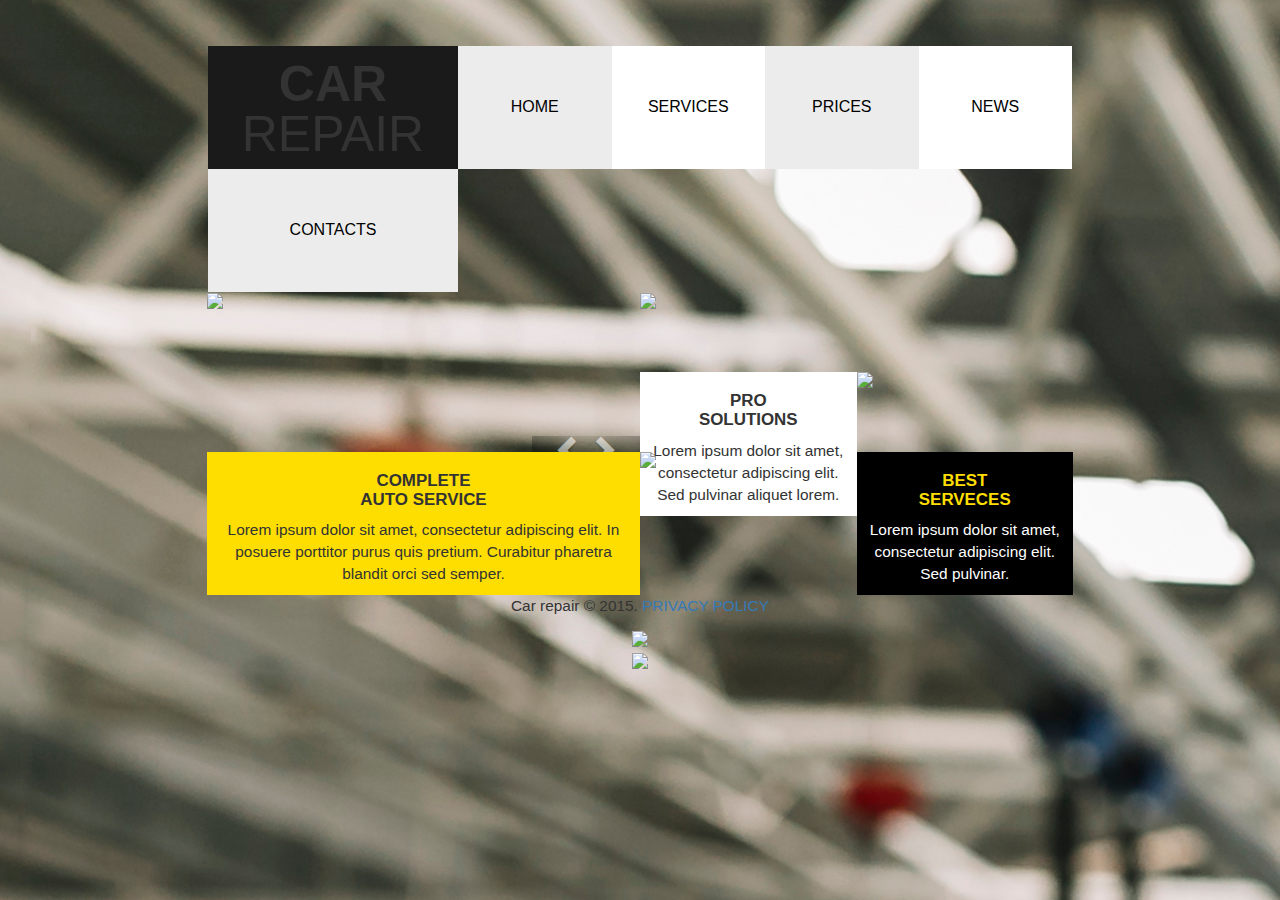
==== index_v2.html @ d5e63b2a "Add files via upload" ====
﻿<!DOCTYPE html>
<html lang="en">

<head>
    <meta charset="UTF-8">
    <meta name='viewport' content='width=device-width,initial-scale=1' />
    <meta content='true' name='HandheldFriendly' />
    <meta content='width' name='MobileOptimized' />
    <meta content='yes' name='apple-mobile-web-app-capable' />
    <title>Document</title>
    <link rel="stylesheet" href="https://cdnjs.cloudflare.com/ajax/libs/twitter-bootstrap/3.4.1/css/bootstrap.min.css">
    <link rel="stylesheet" href="base_v2.css">
    <link rel="stylesheet" href="cosmetic.css">


</head>

<body>
    <div class="container">
        <header>
            <div class="navbar navbar-light bg-faded">
				<div class="logo">
					<span class="txt_car"> <b> CAR </b>  </span> <span class="txt_repair"> REPAIR </span>
				</div>
                <div class="nav-item home"> <a href="#"> HOME </a> </div>
                <div class="nav-item services"> <a href="#"> SERVICES </a> </div>
                <div class="nav-item prices"> <a href="#"> PRICES </a> </div>
                <div class="nav-item news"> <a href="#"> NEWS </a> </div>
                <div class="nav-item contacts"> <a href="#"> CONTACTS </a> </div>
            </div>
        </header>

		<div class="h_line">
			<div class="carousel-inner">
                <div class="item active">
                    <img src="car1.jpg">
                </div>

                <div class="item ">
                    <img src="car1.jpg">
                </div>

                <!-- Элементы управления -->
                <a class="bottom left carousel-control" href="#carousel" role="button" data-slide="prev">
                    <span class="glyphicon glyphicon-chevron-left" aria-hidden="true"></span>
                    <span class="sr-only">Предыдущий</span>
                </a>
                <a class="bottom right carousel-control" href="#carousel" role="button" data-slide="next">
                    <span class="glyphicon glyphicon-chevron-right" aria-hidden="true"></span>
                    <span class="sr-only">Следующий</span>
                </a>
            </div>
			<div class="v_line">
                <img src="repair.jpg">
                <div class="h_line_sub">
                    <div class="info_text">
                        <h2> PRO <br> SOLUTIONS</h2>
                        <P>Lorem ipsum dolor sit amet, consectetur adipiscing elit. Sed pulvinar aliquet lorem. </P>
                    </div>
                    <img src="key.jpg">
                </div>
            </div>
		</div>
		<div class="h_line">
			<div class="info_text yellow_bg">
                <h2> COMPLETE <br> AUTO SERVICE</h2>
                <P>Lorem ipsum dolor sit amet, consectetur adipiscing elit. In posuere porttitor purus quis pretium. Curabitur pharetra blandit orci sed semper. </P>
            </div>
			<div class="h_line_sub">
				<img src="car3.jpg">
				<div class="info_text black_bg">
					<h2> BEST <br> SERVECES </h2>
					<P>Lorem ipsum dolor sit amet, consectetur adipiscing elit. Sed pulvinar. </P>
				</div>
			</div>
		</div>
		<div class="h_line">
			
		</div>
		<div class="h_line">
			
		</div>
        
        <footer>
	    <div class="footer-block">
            <p>Car repair © 2015. <a href="#"> PRIVACY POLICY </a> </p>
	    </div>
	    <div class="footer-block">
            <a href="#"> <img src="twi.jpg"> </a>
	    </div>
	    <div class="footer-block">
            <a href="#"> <img src="fb.jpg"> </a>
	    </div>
        </footer>
    </div>


    <script src="https://ajax.googleapis.com/ajax/libs/jquery/3.4.1/jquery.js"></script>
    <script src="https://cdnjs.cloudflare.com/ajax/libs/twitter-bootstrap/3.4.1/js/bootstrap.min.js"></script>
    <script src="bootstrap.js "></script>
</body>

</html>
---- base_v2.css ----
body {
    background-image: url(bg.jpg);
}
.container {
    width: 70%;
    text-align: center;
    vertical-align: center;
    padding-top: 45px;
    font-family: Helvetica, sans-serif;
    font-size: 1.1em;
}
img {
    width: 100%;
}
h2 {
    font-weight: bold;
	font-size: 1.1em;
}
.black_bg h2 {
    color: #fede00;
}
header a {
    color: black;
    text-decoration: none;
}
header a:hover {
    color: black
}
header a:active {
    color: #fede00;
}
.navbar:before{display: none;}
.navbar {
    font-size: medium;
    text-align: center;
    display: grid;
    grid-template-columns: 250px repeat(auto-fit, minmax(125px, 1fr));
    margin-bottom: 0px;
}
.nav-item {
    padding-top: 50px;
    padding-bottom: 50px;
	background-color: #ffffff;
}
.nav-item:nth-child(even){
	background-color: #ececec;
}
.nav-item:hover {
	background-color: #fede00;
}
.logo {
    background-color: #1a1a1a;
    font-size: 50px;
    Line-height: 1;
    padding-top: 13px;
}
.carousel-inner {
    width: 100%;
    margin: 0;
    padding: 0;
}
.carousel-control.left.bottom {
    height: 10%;
    top: unset;
    left: unset;
    right: 10%
}
.carousel-control.right.bottom {
    height: 10%;
    top: unset;
}

.h_line{
    display: grid;
    grid-template-columns: repeat(auto-fit, minmax(250px, 1fr));
}
.v_line{
    display: grid;
    grid-template-columns: 1fr;
    grid-template-rows: repeat(auto-fit, minmax(0px, 1fr));
    width: 100%;
}
.h_line_sub {
    display: grid;
    grid-template-columns: repeat(auto-fit, minmax(126px, 1fr));
}
.info_text {
    padding-left: 10px;
    padding-right: 10px;
    background-color: #fff;
}
.yellow_bg {
    background-color: #fede00;
}
.black_bg {
    background-color: black;
    color: #fff;
}
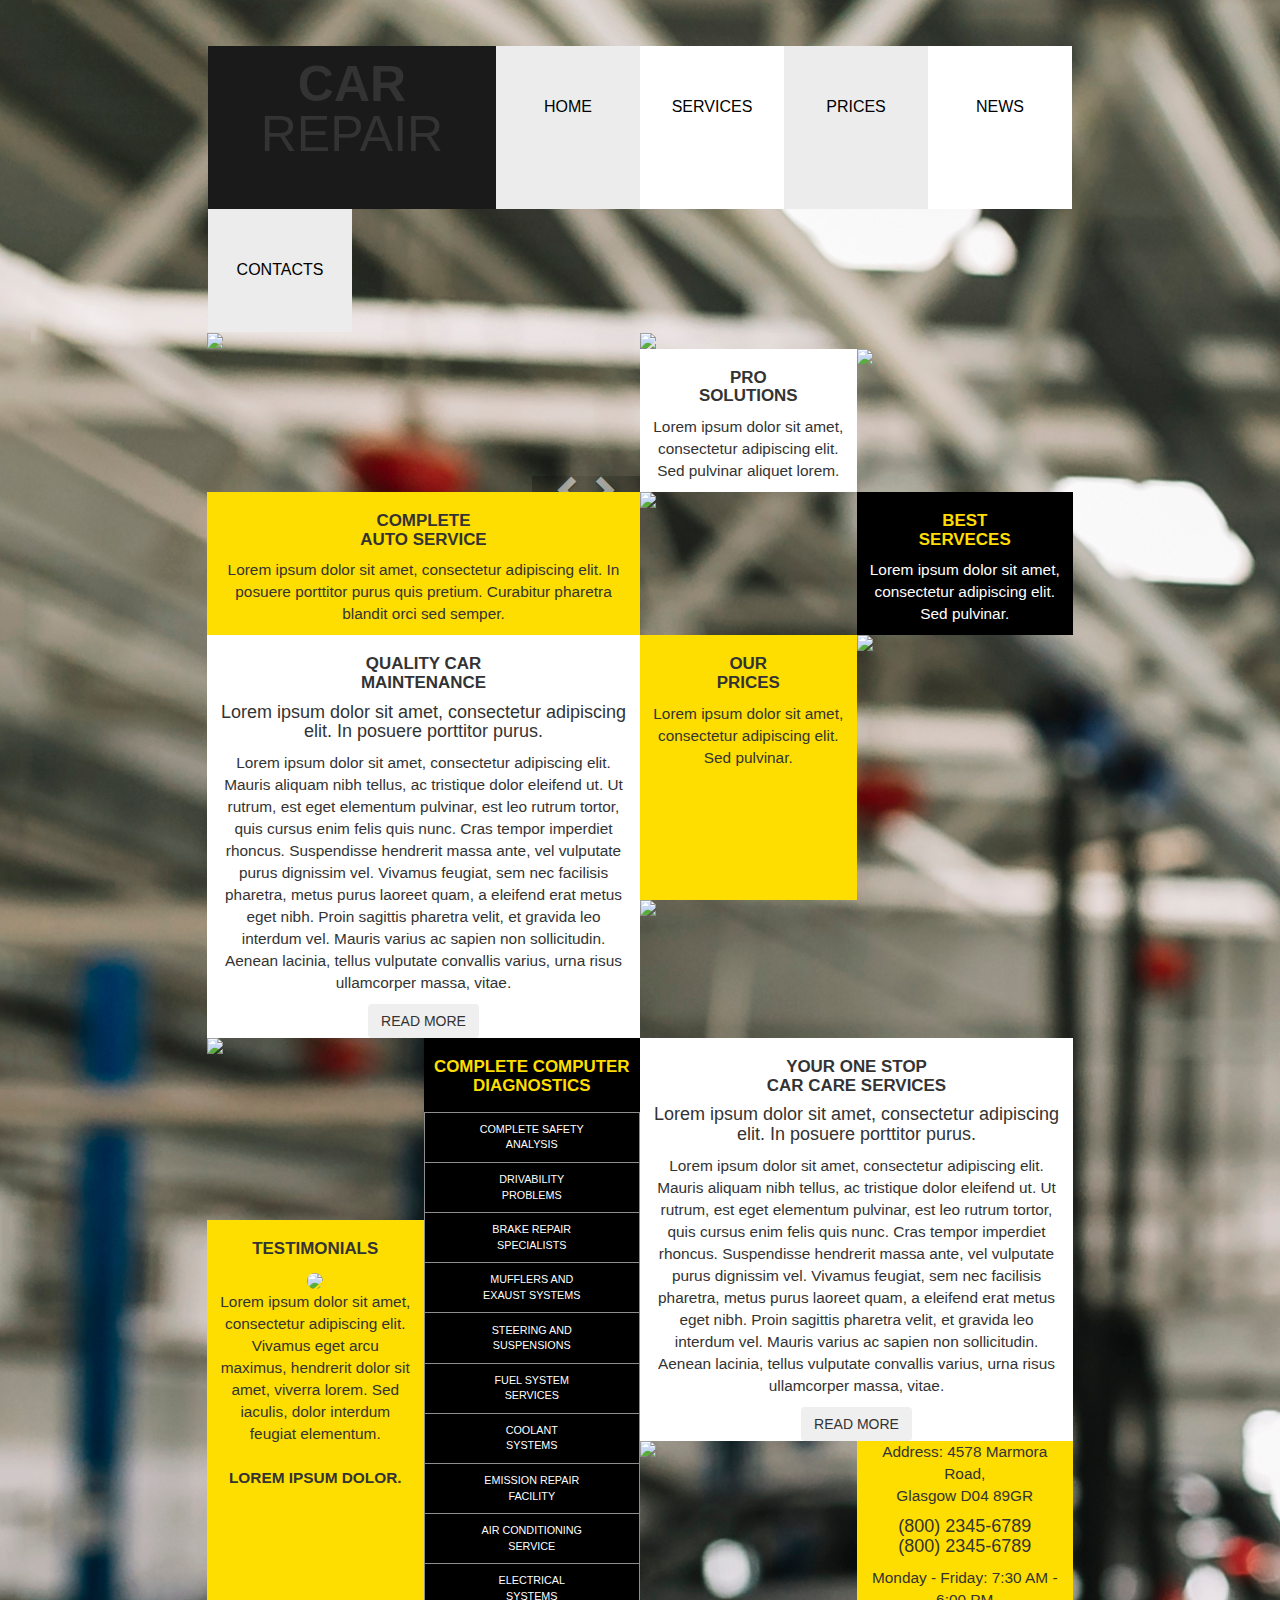
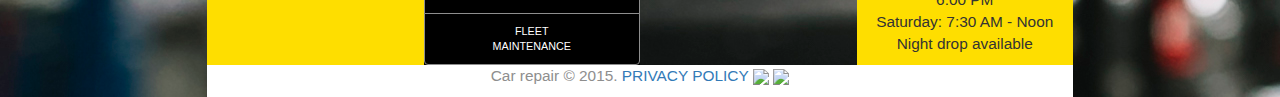
==== commit 108b38c8: "Add files via upload" ====
--- a/index_v2.html
+++ b/index_v2.html
@@ -19,14 +19,14 @@
     <div class="container">
         <header>
             <div class="navbar navbar-light bg-faded">
-				<div class="logo">
-					<span class="txt_car"> <b> CAR </b>  </span> <span class="txt_repair"> REPAIR </span>
+				<div class="nav-item">
+					<span class=""> <b> CAR </b>  </span> <span class=""> REPAIR </span>
 				</div>
-                <div class="nav-item home"> <a href="#"> HOME </a> </div>
-                <div class="nav-item services"> <a href="#"> SERVICES </a> </div>
-                <div class="nav-item prices"> <a href="#"> PRICES </a> </div>
-                <div class="nav-item news"> <a href="#"> NEWS </a> </div>
-                <div class="nav-item contacts"> <a href="#"> CONTACTS </a> </div>
+                <div class="nav-item"> <a href="#"> HOME </a> </div>
+                <div class="nav-item"> <a href="#"> SERVICES </a> </div>
+                <div class="nav-item"> <a href="#"> PRICES </a> </div>
+                <div class="nav-item"> <a href="#"> NEWS </a> </div>
+                <div class="nav-item"> <a href="#"> CONTACTS </a> </div>
             </div>
         </header>
 
@@ -75,22 +75,84 @@
 			</div>
 		</div>
 		<div class="h_line">
-			
+			<div class="info_text">
+                <h2> QUALITY CAR <br> MAINTENANCE</h2>
+                <h4>Lorem ipsum dolor sit amet, consectetur adipiscing elit. In posuere porttitor purus. </h4>
+                <P>Lorem ipsum dolor sit amet, consectetur adipiscing elit. Mauris aliquam nibh tellus, ac tristique dolor eleifend ut. Ut rutrum, est eget elementum pulvinar, est leo rutrum tortor, quis cursus enim felis quis nunc. Cras tempor imperdiet
+                    rhoncus. Suspendisse hendrerit massa ante, vel vulputate purus dignissim vel. Vivamus feugiat, sem nec facilisis pharetra, metus purus laoreet quam, a eleifend erat metus eget nibh. Proin sagittis pharetra velit, et gravida leo interdum
+                    vel. Mauris varius ac sapien non sollicitudin. Aenean lacinia, tellus vulputate convallis varius, urna risus ullamcorper massa, vitae. </P>
+                <button type="button" class="btn btn-secondary"> READ MORE </button>
+            </div>
+			<div class="v_line">
+                <div class="h_line_sub">
+                    <div class="info_text yellow_bg">
+                        <h2> OUR <br> PRICES</h2>
+                        <P>Lorem ipsum dolor sit amet, consectetur adipiscing elit. Sed pulvinar. </P>
+                    </div>
+                    <img src="car4.jpg.">
+                </div>
+                <img src="car5.jpg">
+            </div>
 		</div>
 		<div class="h_line">
-			
+			<div class="h_line_sub">
+				<div class="v_line">
+					<img src="car6.jpg">
+					<div class="info_text yellow_bg">
+						<h2> TESTIMONIALS</h2>
+						<img src="man.jpg">
+						<p>Lorem ipsum dolor sit amet, consectetur adipiscing elit. Vivamus eget arcu maximus, hendrerit dolor sit amet, viverra lorem. Sed iaculis, dolor interdum feugiat elementum.
+							<br>
+							<br>
+							<b> LOREM IPSUM DOLOR.</b>
+						</p>
+					</div>
+				</div>
+				<div class="btn-group-vertical black_bg">
+                    <h2 class="">COMPLETE COMPUTER DIAGNOSTICS</h2>
+                    <button type="button" class="btn btn-primary">COMPLETE SAFETY <br> ANALYSIS</button>
+                    <button type="button" class="btn btn-primary">DRIVABILITY <br> PROBLEMS</button>
+                    <button type="button" class="btn btn-primary">BRAKE REPAIR <br> SPECIALISTS</button>
+                    <button type="button" class="btn btn-primary">MUFFLERS AND <br> EXAUST SYSTEMS</button>
+                    <button type="button" class="btn btn-primary">STEERING AND <br> SUSPENSIONS</button>
+                    <button type="button" class="btn btn-primary">FUEL SYSTEM <br> SERVICES</button>
+                    <button type="button" class="btn btn-primary">COOLANT <br> SYSTEMS</button>
+                    <button type="button" class="btn btn-primary">EMISSION REPAIR <br> FACILITY</button>
+                    <button type="button" class="btn btn-primary">AIR CONDITIONING <br> SERVICE</button>
+                    <button type="button" class="btn btn-primary">ELECTRICAL <br> SYSTEMS</button>
+                    <button type="button" class="btn btn-primary">FLEET <br> MAINTENANCE</button>
+                </div>
+			</div>
+			<div class="v_line">
+                <div class="info_text">
+                    <h2> YOUR ONE STOP <br> CAR CARE SERVICES </h2>
+                    <h4>Lorem ipsum dolor sit amet, consectetur adipiscing elit. In posuere porttitor purus. </h4>
+                    <P>Lorem ipsum dolor sit amet, consectetur adipiscing elit. Mauris aliquam nibh tellus, ac tristique dolor eleifend ut. Ut rutrum, est eget elementum pulvinar, est leo rutrum tortor, quis cursus enim felis quis nunc. Cras tempor imperdiet
+                        rhoncus. Suspendisse hendrerit massa ante, vel vulputate purus dignissim vel. Vivamus feugiat, sem nec facilisis pharetra, metus purus laoreet quam, a eleifend erat metus eget nibh. Proin sagittis pharetra velit, et gravida leo
+                        interdum vel. Mauris varius ac sapien non sollicitudin. Aenean lacinia, tellus vulputate convallis varius, urna risus ullamcorper massa, vitae. </P>
+                    <button type="button" class="btn btn-secondary"> READ MORE </button>
+                </div>
+                <div class="h_line_sub">
+                    <img src="map.jpg">
+                    <div class="info_text yellow_bg">
+                        <p> Address: 4578 Marmora Road, <br> Glasgow D04 89GR</p>
+                        <h4> (800) 2345-6789 <br> (800) 2345-6789 </h4>
+                        <p> Monday - Friday: 7:30 AM - 6:00 PM <br> Saturday: 7:30 AM - Noon <br> Night drop available</p>
+                    </div>
+                </div>
+            </div>
 		</div>
         
         <footer>
-	    <div class="footer-block">
-            <p>Car repair © 2015. <a href="#"> PRIVACY POLICY </a> </p>
-	    </div>
-	    <div class="footer-block">
-            <a href="#"> <img src="twi.jpg"> </a>
-	    </div>
-	    <div class="footer-block">
-            <a href="#"> <img src="fb.jpg"> </a>
-	    </div>
+			<div class="">
+				<p>Car repair © 2015. <a href="#"> PRIVACY POLICY </a> </p>
+			</div>
+			<div class="">
+				<a href="#"> <img src="twi.jpg"> </a>
+			</div>
+			<div class="">
+				<a href="#"> <img src="fb.jpg"> </a>
+			</div>
         </footer>
     </div>
 
--- a/base_v2.css
+++ b/base_v2.css
@@ -34,13 +34,22 @@
     font-size: medium;
     text-align: center;
     display: grid;
-    grid-template-columns: 250px repeat(auto-fit, minmax(125px, 1fr));
+    grid-template-columns: repeat(auto-fit, minmax(125px, 1fr));
     margin-bottom: 0px;
 }
 .nav-item {
+	min-width: 125px;
     padding-top: 50px;
     padding-bottom: 50px;
 	background-color: #ffffff;
+}
+.nav-item:nth-child(1){
+	min-width: 250px;
+    grid-column: 1/3;
+	background-color: #1a1a1a;
+    font-size: 50px;
+    Line-height: 1;
+    padding-top: 13px;
 }
 .nav-item:nth-child(even){
 	background-color: #ececec;
@@ -49,6 +58,7 @@
 	background-color: #fede00;
 }
 .logo {
+	min-width: 250px;
     background-color: #1a1a1a;
     font-size: 50px;
     Line-height: 1;
@@ -72,13 +82,13 @@
 
 .h_line{
     display: grid;
-    grid-template-columns: repeat(auto-fit, minmax(250px, 1fr));
+    grid-template-columns: repeat(auto-fit, minmax(250px, 2fr));
 }
 .v_line{
     display: grid;
-    grid-template-columns: 1fr;
+    /*grid-template-columns: 1fr;
     grid-template-rows: repeat(auto-fit, minmax(0px, 1fr));
-    width: 100%;
+    width: 100%;*/
 }
 .h_line_sub {
     display: grid;
@@ -89,6 +99,10 @@
     padding-right: 10px;
     background-color: #fff;
 }
+.info_text img {
+    border-radius: 100%;
+    width: 70%;
+}
 .yellow_bg {
     background-color: #fede00;
 }
@@ -96,3 +110,23 @@
     background-color: black;
     color: #fff;
 }
+.btn-group-vertical {
+    background-color: black;
+    display: grid;
+}
+.btn-group-vertical button {
+    width: 100%;
+    background-color: black;
+    color: #fff;
+    border-color: #8e8e8e;
+	font-size: 0.7em;
+}
+footer {
+    background-color: #fff;
+    width: 100%;
+    color: #8e8e8e;
+}
+footer div{
+	display: inline-block;
+	align: left;
+}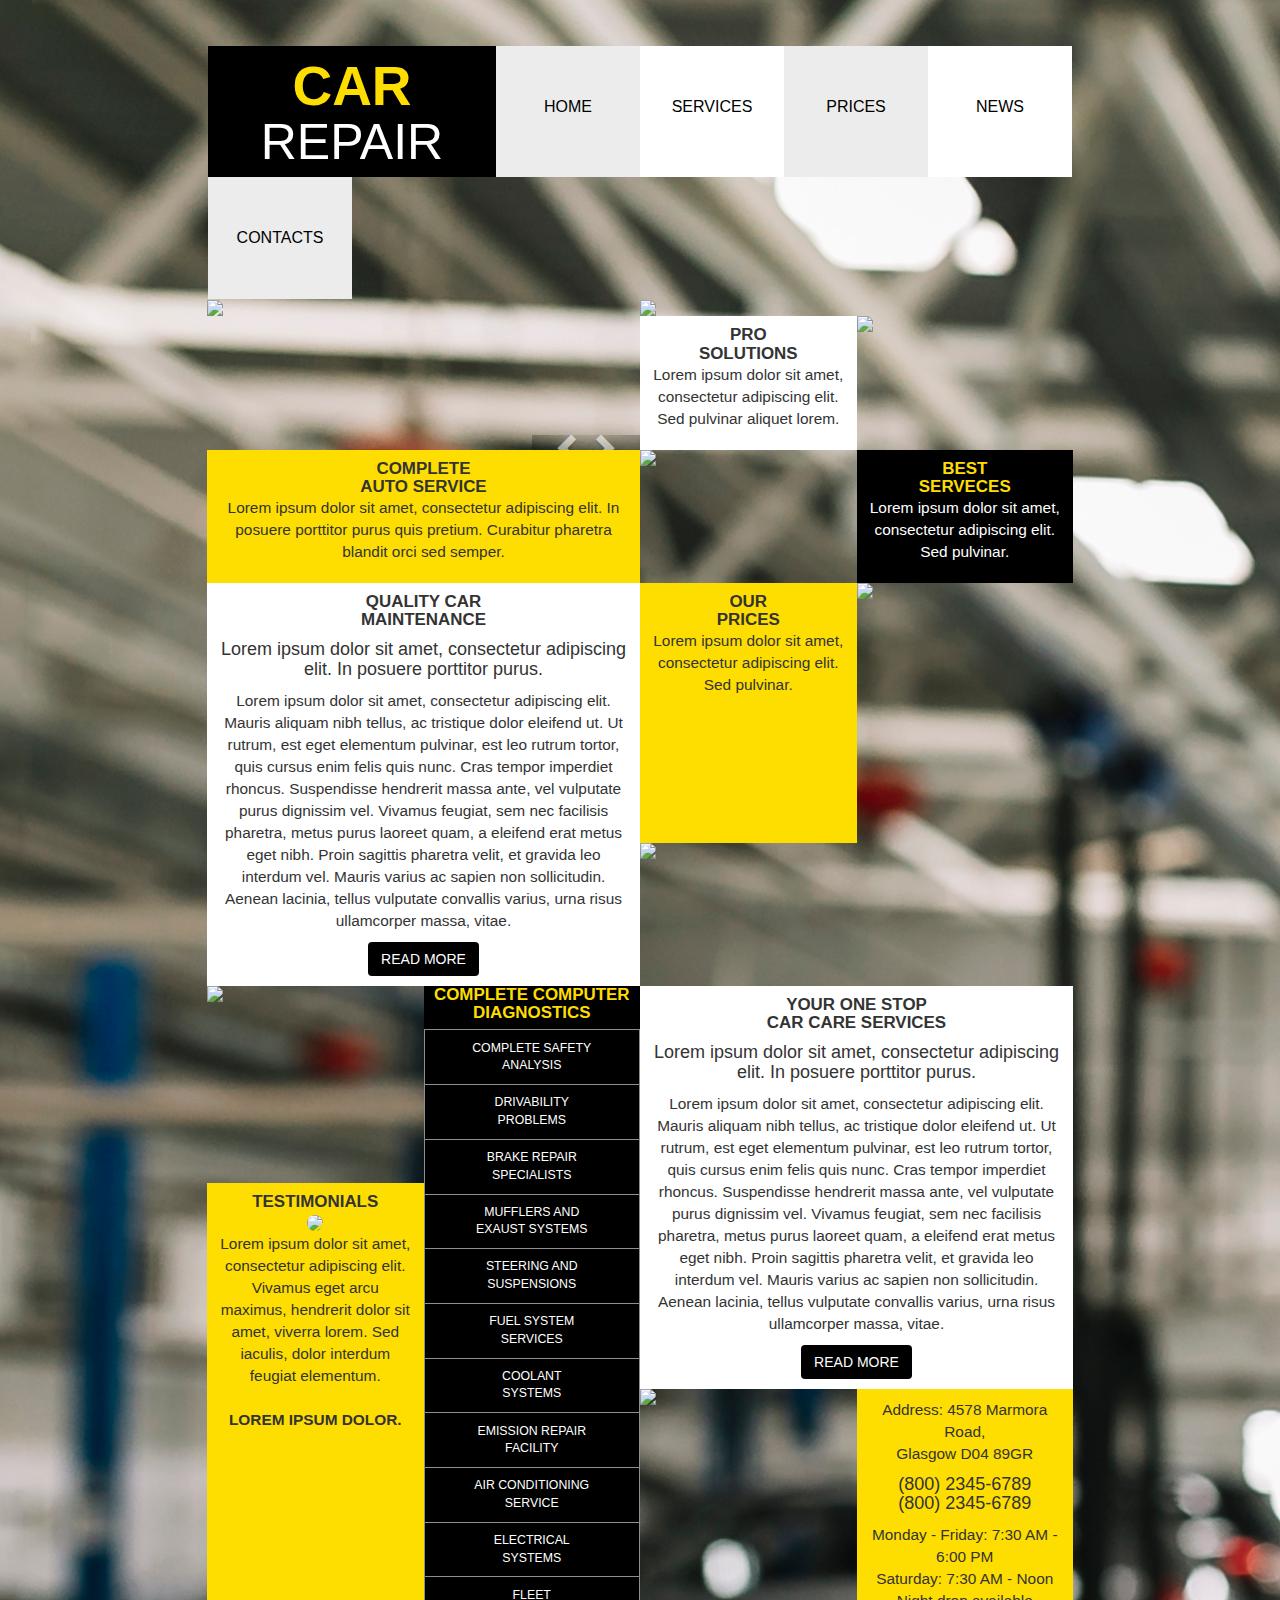
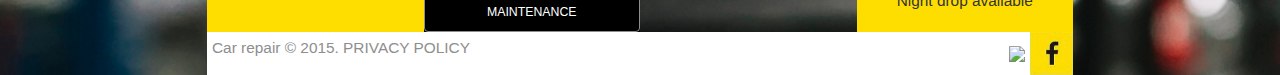
==== commit 3a1e0533: "Add files via upload" ====
--- a/index_v2.html
+++ b/index_v2.html
@@ -19,8 +19,13 @@
     <div class="container">
         <header>
             <div class="navbar navbar-light bg-faded">
-				<div class="nav-item">
-					<span class=""> <b> CAR </b>  </span> <span class=""> REPAIR </span>
+				<div class="nav-item black_bg">
+					<h2> 
+						<b> CAR </b>  
+					</h2> 
+					<span>
+						REPAIR
+					</span>
 				</div>
                 <div class="nav-item"> <a href="#"> HOME </a> </div>
                 <div class="nav-item"> <a href="#"> SERVICES </a> </div>
@@ -81,7 +86,7 @@
                 <P>Lorem ipsum dolor sit amet, consectetur adipiscing elit. Mauris aliquam nibh tellus, ac tristique dolor eleifend ut. Ut rutrum, est eget elementum pulvinar, est leo rutrum tortor, quis cursus enim felis quis nunc. Cras tempor imperdiet
                     rhoncus. Suspendisse hendrerit massa ante, vel vulputate purus dignissim vel. Vivamus feugiat, sem nec facilisis pharetra, metus purus laoreet quam, a eleifend erat metus eget nibh. Proin sagittis pharetra velit, et gravida leo interdum
                     vel. Mauris varius ac sapien non sollicitudin. Aenean lacinia, tellus vulputate convallis varius, urna risus ullamcorper massa, vitae. </P>
-                <button type="button" class="btn btn-secondary"> READ MORE </button>
+                <button type="button" class="btn btn-secondary black_bg"> READ MORE </button>
             </div>
 			<div class="v_line">
                 <div class="h_line_sub">
@@ -89,7 +94,7 @@
                         <h2> OUR <br> PRICES</h2>
                         <P>Lorem ipsum dolor sit amet, consectetur adipiscing elit. Sed pulvinar. </P>
                     </div>
-                    <img src="car4.jpg.">
+                    <img src="car4.jpg">
                 </div>
                 <img src="car5.jpg">
             </div>
@@ -130,7 +135,7 @@
                     <P>Lorem ipsum dolor sit amet, consectetur adipiscing elit. Mauris aliquam nibh tellus, ac tristique dolor eleifend ut. Ut rutrum, est eget elementum pulvinar, est leo rutrum tortor, quis cursus enim felis quis nunc. Cras tempor imperdiet
                         rhoncus. Suspendisse hendrerit massa ante, vel vulputate purus dignissim vel. Vivamus feugiat, sem nec facilisis pharetra, metus purus laoreet quam, a eleifend erat metus eget nibh. Proin sagittis pharetra velit, et gravida leo
                         interdum vel. Mauris varius ac sapien non sollicitudin. Aenean lacinia, tellus vulputate convallis varius, urna risus ullamcorper massa, vitae. </P>
-                    <button type="button" class="btn btn-secondary"> READ MORE </button>
+                    <button type="button" class="btn btn-secondary black_bg"> READ MORE </button>
                 </div>
                 <div class="h_line_sub">
                     <img src="map.jpg">
@@ -144,15 +149,16 @@
 		</div>
         
         <footer>
-			<div class="">
-				<p>Car repair © 2015. <a href="#"> PRIVACY POLICY </a> </p>
+			<div>
+				<span>
+					Car repair © 2015.
+				</span>
+				<a href="#">
+					PRIVACY POLICY
+				</a>
 			</div>
-			<div class="">
-				<a href="#"> <img src="twi.jpg"> </a>
-			</div>
-			<div class="">
-				<a href="#"> <img src="fb.jpg"> </a>
-			</div>
+			<a href="#"> <img src="twi.jpg"> </a>
+			<a href="#"> <img src="fb.jpg"> </a>
         </footer>
     </div>
 
@@ -162,4 +168,4 @@
     <script src="bootstrap.js "></script>
 </body>
 
-</html>+</html>
--- a/base_v2.css
+++ b/base_v2.css
@@ -15,6 +15,8 @@
 h2 {
     font-weight: bold;
 	font-size: 1.1em;
+    padding: 0;
+    margin: 0;
 }
 .black_bg h2 {
     color: #fede00;
@@ -30,6 +32,7 @@
     color: #fede00;
 }
 .navbar:before{display: none;}
+.navbar:after{display: none;}
 .navbar {
     font-size: medium;
     text-align: center;
@@ -44,25 +47,19 @@
 	background-color: #ffffff;
 }
 .nav-item:nth-child(1){
-	min-width: 250px;
     grid-column: 1/3;
-	background-color: #1a1a1a;
     font-size: 50px;
     Line-height: 1;
-    padding-top: 13px;
+    padding: 10px;
+}
+.nav-item:nth-child(1):hover{
+	background-color: black;
 }
 .nav-item:nth-child(even){
 	background-color: #ececec;
 }
 .nav-item:hover {
 	background-color: #fede00;
-}
-.logo {
-	min-width: 250px;
-    background-color: #1a1a1a;
-    font-size: 50px;
-    Line-height: 1;
-    padding-top: 13px;
 }
 .carousel-inner {
     width: 100%;
@@ -95,9 +92,9 @@
     grid-template-columns: repeat(auto-fit, minmax(126px, 1fr));
 }
 .info_text {
-    padding-left: 10px;
-    padding-right: 10px;
+    padding: 10px;
     background-color: #fff;
+	text-align: center;
 }
 .info_text img {
     border-radius: 100%;
@@ -119,14 +116,24 @@
     background-color: black;
     color: #fff;
     border-color: #8e8e8e;
-	font-size: 0.7em;
+	font-size: 0.8em;
 }
 footer {
     background-color: #fff;
     width: 100%;
     color: #8e8e8e;
+	text-align: right;
 }
-footer div{
-	display: inline-block;
-	align: left;
-}+footer div {
+	float: left;
+	margin: 5px;
+}
+footer img {
+	width: 5%;
+}
+footer a {
+	color: #8e8e8e;
+}                                            
+footer a:hover {
+	color: black;
+}
